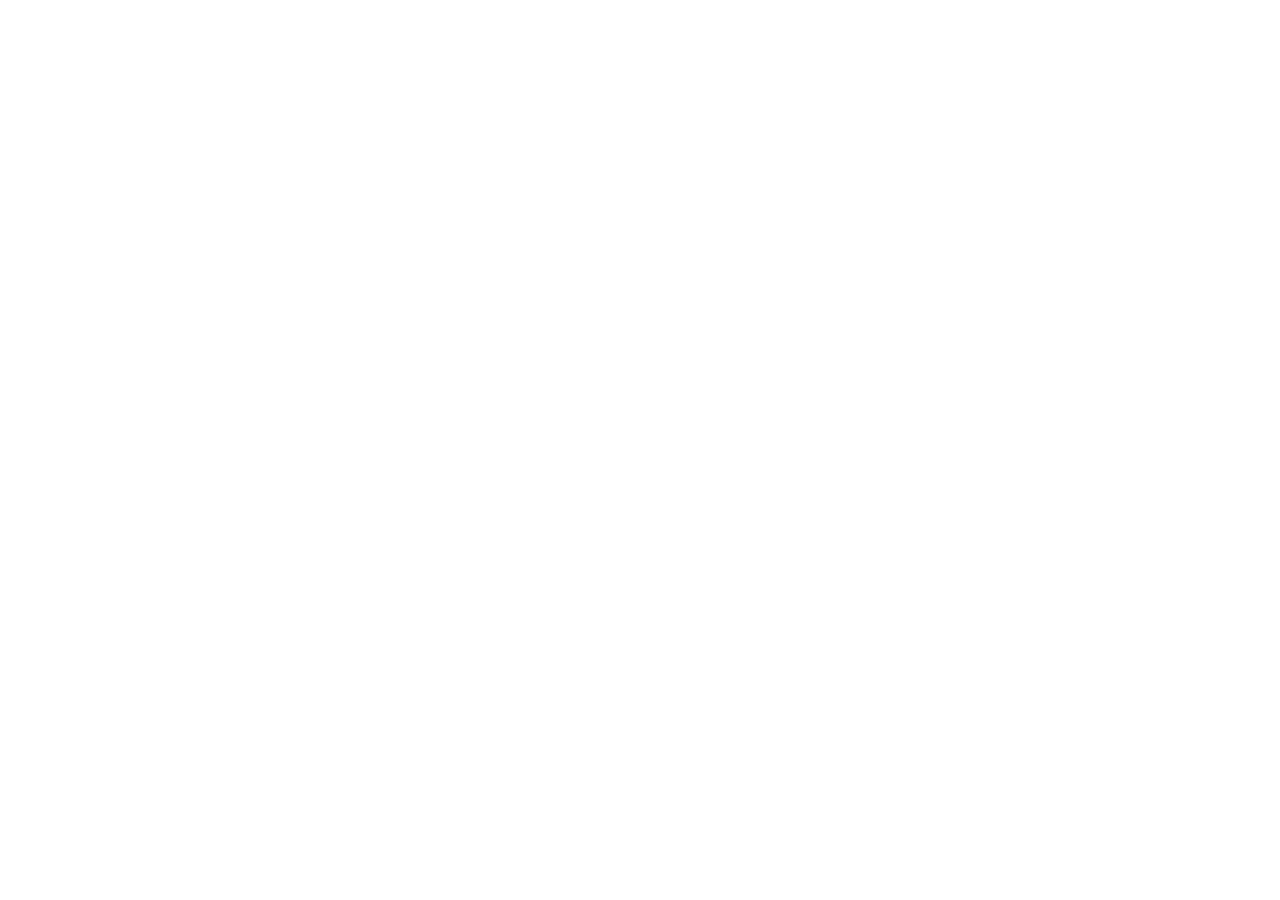
==== index.html @ 09ad8778 "Rename index.htm to index.html" ====
<html>
<head>
    <title>CodeNerve</title>
    <script type="text/javascript" src="https://ajax.googleapis.com/ajax/libs/jquery/1.4.2/jquery.min.js"></script>
    <link rel="stylesheet" type="text/css" href="index.css">
</head>
<body>
    <script type="text/javascript" src="index.js"></script>
    <div id="console"></div>
    <script type="text/javascript" src="index2.js"></script>
</body>
</html>
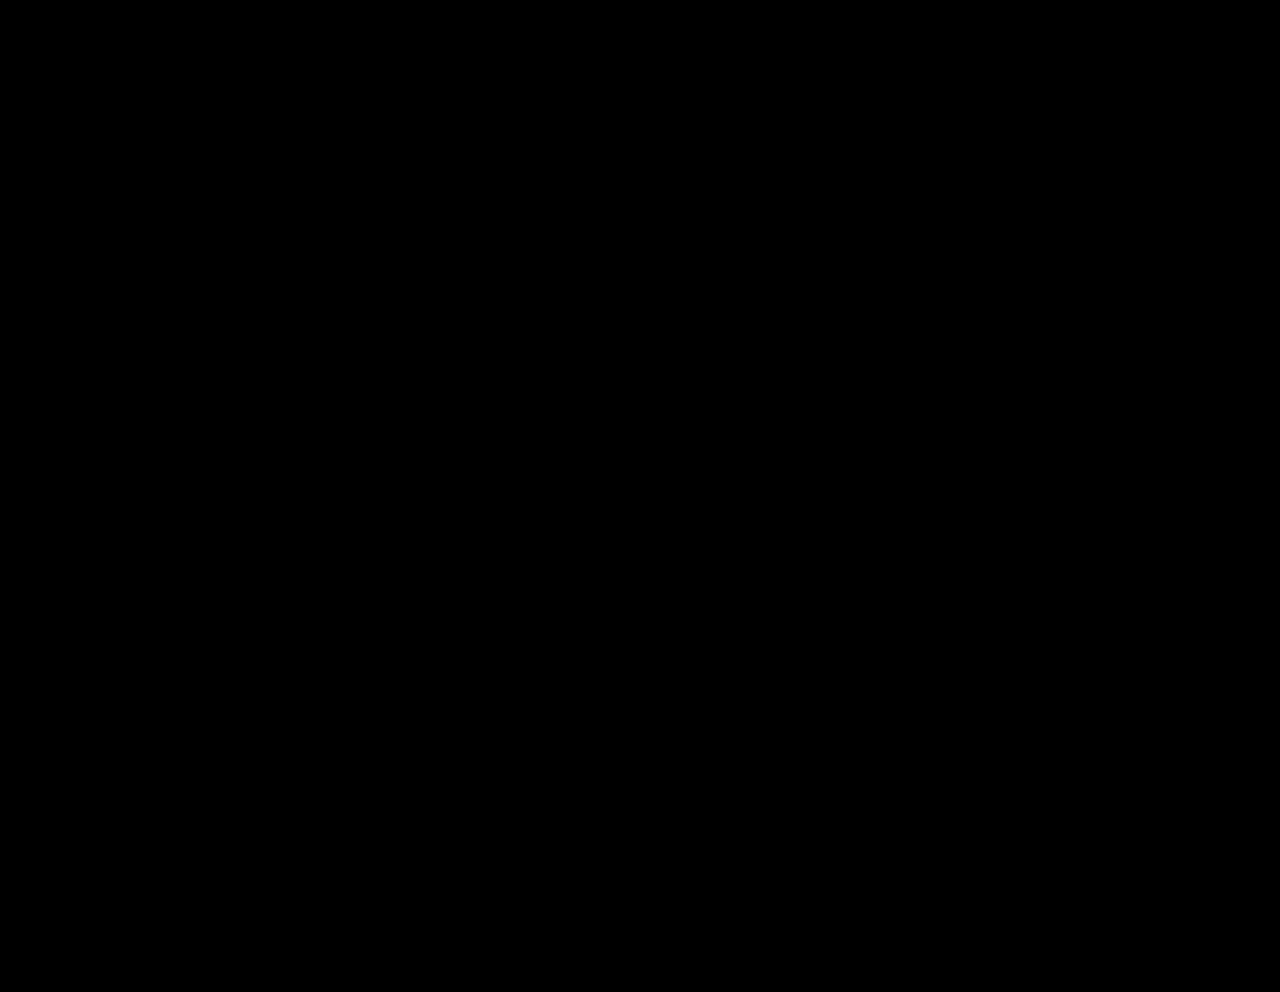
==== commit 3f56911f: "Update index.html" ====
--- a/index.html
+++ b/index.html
@@ -1,12 +1,15 @@
-<html>
-<head>
-    <title>CodeNerve</title>
-    <script type="text/javascript" src="https://ajax.googleapis.com/ajax/libs/jquery/1.4.2/jquery.min.js"></script>
+
+<html> 
+  <head> 
+    <title>CodeNerve</title> 
+    <script type="text/javascript" src="https://ajax.googleapis.com/ajax/libs/jquery/1.4.2/jquery.min.js"></script> 
     <link rel="stylesheet" type="text/css" href="index.css">
-</head>
-<body>
-    <script type="text/javascript" src="index.js"></script>
-    <div id="console"></div>
-    <script type="text/javascript" src="index2.js"></script>
-</body>
-</html>
+  </head> 
+  <body> 
+    <script type="text/javascript" src="index.js"> 
+    </script> 
+    <div id="console"></div> 
+    
+    </script>
+  </body> 
+</html> 
--- a/index.css
+++ b/index.css
@@ -0,0 +1,48 @@
+:root {
+	background-color: #000 !important;
+}
+
+body {
+	background-color: #000
+}
+
+#console {
+	font-family: courier, monospace;
+	color: #fff;
+	width:750px;
+	margin-left:auto;
+	margin-right:auto;
+	margin-top:100px;
+	font-size:14px;
+}
+
+a {
+	color: #0bc;
+	text-decoration: none;
+}
+
+#a {
+	color: #0f0;
+}
+
+#c {
+	color: #0bc;
+}
+
+#b {
+	color: #ff0096;
+}
+
+#k {
+    	animation: change 1s;
+}
+
+#op{
+    	color: #888888
+}
+
+@keyframes change {
+    	0%  { color:  #0f0; }
+    	50% { color:  #0f0; }
+    	99% { color: black; }
+}
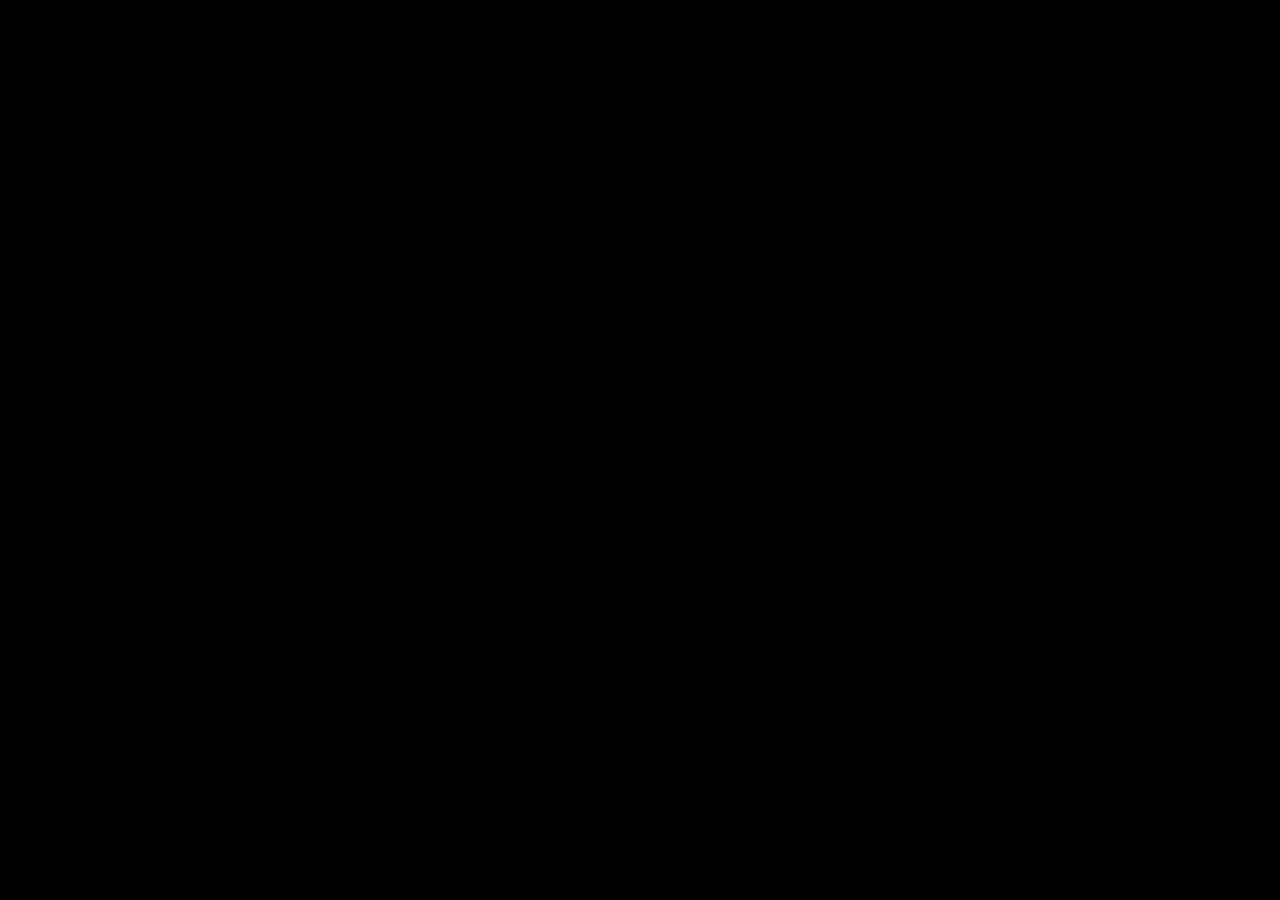
==== commit 954ad316: "Update index.html" ====
--- a/index.html
+++ b/index.html
@@ -1,15 +1,15 @@
-
-<html> 
-  <head> 
-    <title>CodeNerve</title> 
-    <script type="text/javascript" src="https://ajax.googleapis.com/ajax/libs/jquery/1.4.2/jquery.min.js"></script> 
+<!DOCTYPE html>
+<html lang="en">
+<head>
+    <meta charset="UTF-8">
+    <meta name="viewport" content="width=device-width, initial-scale=1.0">
+    <title>CodeNerve</title>
+    <script type="text/javascript" src="https://ajax.googleapis.com/ajax/libs/jquery/1.4.2/jquery.min.js"></script>
     <link rel="stylesheet" type="text/css" href="index.css">
-  </head> 
-  <body> 
-    <script type="text/javascript" src="index.js"> 
-    </script> 
-    <div id="console"></div> 
-    
-    </script>
-  </body> 
-</html> 
+</head>
+<body>
+    <script type="text/javascript" src="index.js"></script>
+    <div id="console"></div>
+    <script type="text/javascript" src="index2.js"></script>
+</body>
+</html>
--- a/index.css
+++ b/index.css
@@ -1,48 +1,44 @@
-:root {
-	background-color: #000 !important;
-}
-
 body {
-	background-color: #000
+    background-color: #000;
 }
 
 #console {
-	font-family: courier, monospace;
-	color: #fff;
-	width:750px;
-	margin-left:auto;
-	margin-right:auto;
-	margin-top:100px;
-	font-size:14px;
+    font-family: courier, monospace;
+    color: #fff;
+    width: 750px;
+    margin-left: auto;
+    margin-right: auto;
+    margin-top: 100px;
+    font-size: 14px;
 }
 
 a {
-	color: #0bc;
-	text-decoration: none;
+    color: #0bc;
+    text-decoration: none;
 }
 
 #a {
-	color: #0f0;
+    color: #0f0;
 }
 
 #c {
-	color: #0bc;
+    color: #0bc;
 }
 
 #b {
-	color: #ff0096;
+    color: #ff0096;
 }
 
 #k {
-    	animation: change 1s;
+    animation: change 1s;
 }
 
-#op{
-    	color: #888888
+#op {
+    color: #888888;
 }
 
 @keyframes change {
-    	0%  { color:  #0f0; }
-    	50% { color:  #0f0; }
-    	99% { color: black; }
+    0% { color: #0f0; }
+    50% { color: #0f0; }
+    99% { color: black; }
 }
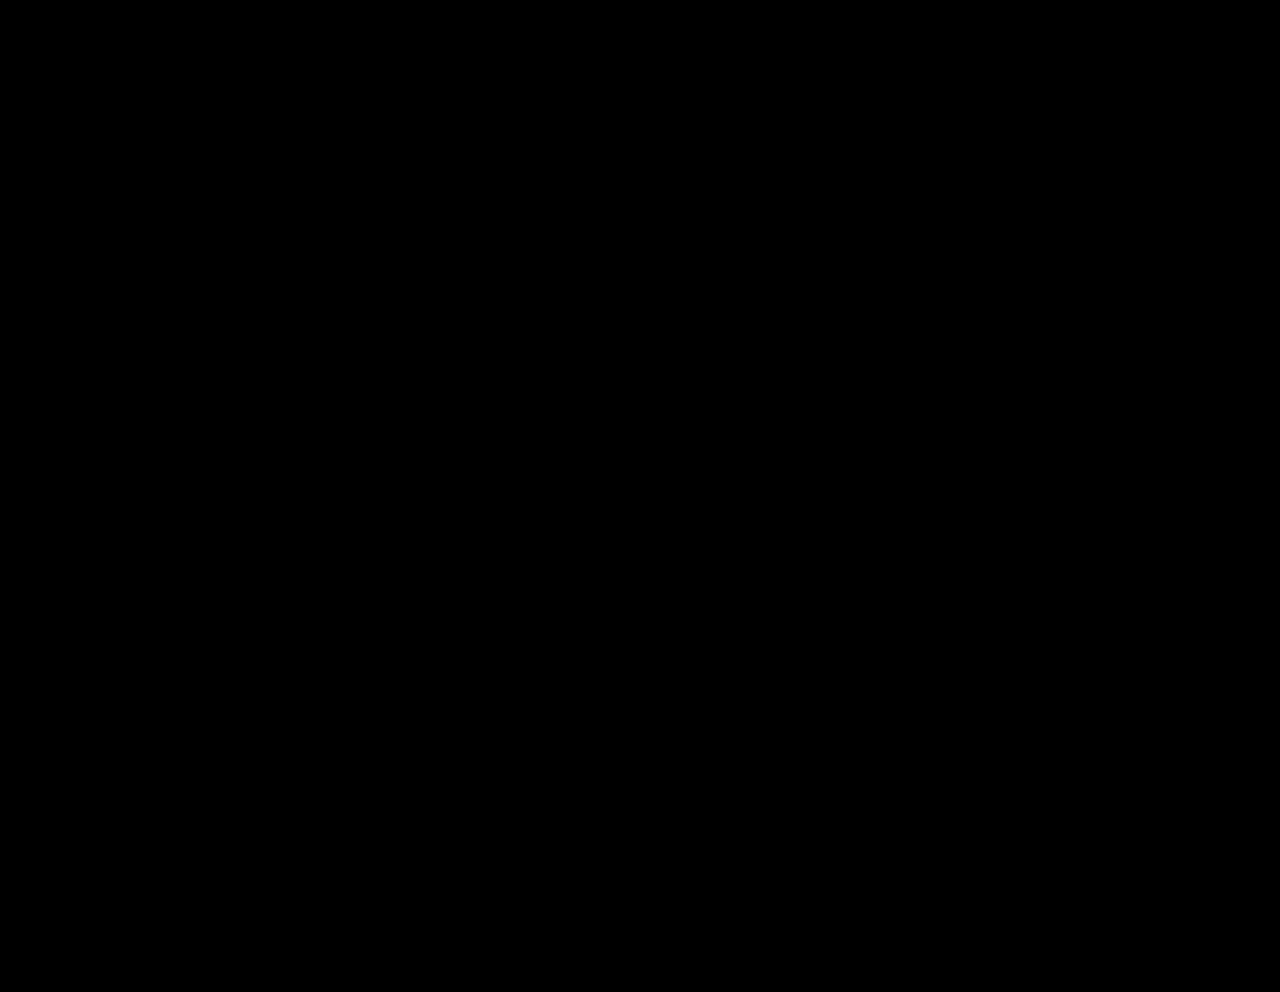
==== commit 3bccd948: "Add files via upload" ====
--- a/index.html
+++ b/index.html
@@ -1,15 +1,15 @@
-<!DOCTYPE html>
-<html lang="en">
-<head>
-    <meta charset="UTF-8">
-    <meta name="viewport" content="width=device-width, initial-scale=1.0">
-    <title>CodeNerve</title>
-    <script type="text/javascript" src="https://ajax.googleapis.com/ajax/libs/jquery/1.4.2/jquery.min.js"></script>
+
+<html> 
+  <head> 
+    <title>CodeNerve</title> 
+    <script type="text/javascript" src="https://ajax.googleapis.com/ajax/libs/jquery/1.4.2/jquery.min.js"></script> 
     <link rel="stylesheet" type="text/css" href="index.css">
-</head>
-<body>
-    <script type="text/javascript" src="index.js"></script>
-    <div id="console"></div>
-    <script type="text/javascript" src="index2.js"></script>
-</body>
-</html>
+  </head> 
+  <body> 
+    <script type="text/javascript" src="index.js"> 
+    </script> 
+    <div id="console"></div> 
+    
+    </script>
+  </body> 
+</html> 
--- a/index.css
+++ b/index.css
@@ -1,44 +1,48 @@
+:root {
+	background-color: #000 !important;
+}
+
 body {
-    background-color: #000;
+	background-color: #000
 }
 
 #console {
-    font-family: courier, monospace;
-    color: #fff;
-    width: 750px;
-    margin-left: auto;
-    margin-right: auto;
-    margin-top: 100px;
-    font-size: 14px;
+	font-family: courier, monospace;
+	color: #fff;
+	width:750px;
+	margin-left:auto;
+	margin-right:auto;
+	margin-top:100px;
+	font-size:14px;
 }
 
 a {
-    color: #0bc;
-    text-decoration: none;
+	color: #0bc;
+	text-decoration: none;
 }
 
 #a {
-    color: #0f0;
+	color: #0f0;
 }
 
 #c {
-    color: #0bc;
+	color: #0bc;
 }
 
 #b {
-    color: #ff0096;
+	color: #ff0096;
 }
 
 #k {
-    animation: change 1s;
+    	animation: change 1s;
 }
 
-#op {
-    color: #888888;
+#op{
+    	color: #888888
 }
 
 @keyframes change {
-    0% { color: #0f0; }
-    50% { color: #0f0; }
-    99% { color: black; }
+    	0%  { color:  #0f0; }
+    	50% { color:  #0f0; }
+    	99% { color: black; }
 }
